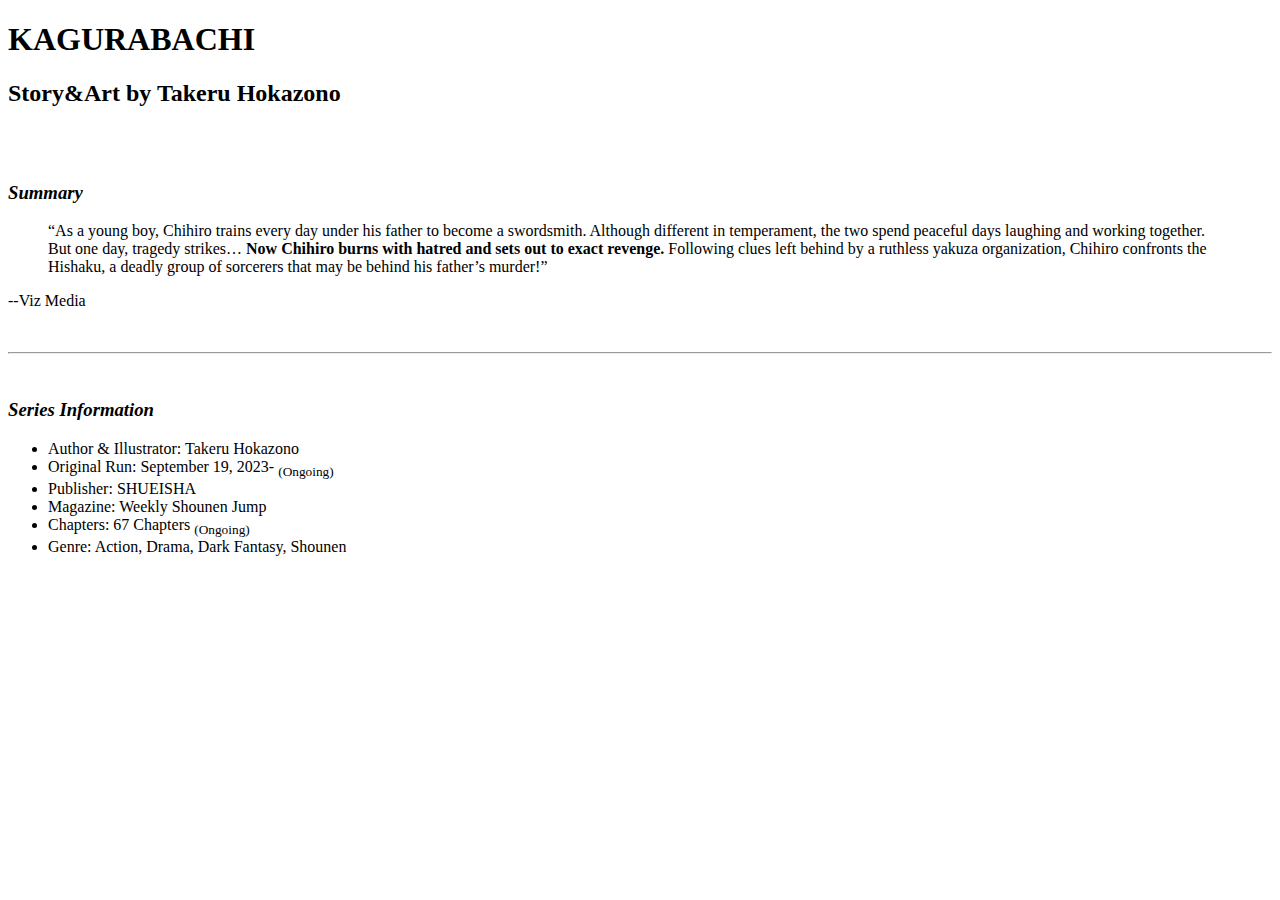
==== Index.html @ e6758fe5 "test commit change" ====
<!DOCTYPE html>

<html lang="en">

<head>
    <meta charset="UTF-8">
    <meta name="viewport" content="width=device-width, initial-scale=1">
    <meta name="Keywords" content="Kagurabachi, Shonen, manga, Shounen, VIZ, Hokozono">
    <meta name="Description" content="A web page detailing the Shueisha series Kagurabachi">
    <!--Zack Pileggi, Activity 1, ITDEV-160 SP 2025-->
    <title>Pileggi Activity 1 ITDEV-160</title>
    <link rel="stylesheet" href="styles/main.css">
</head>

<body>
    <header>
        <h1>KAGURABACHI</h1>
        <h2>Story&Art by Takeru Hokazono</h2>
    </header>

    <br>
    <br>

    <main>
        <h3><em>Summary</em></h3>
        <blockquote cite="https://www.viz.com/manga-books/manga/kagurabachi-volume-1/product/8072">
            <p>
                <q>As a young boy, Chihiro trains every day under his father to become a swordsmith. Although different in temperament, the
                two spend peaceful days laughing and working together. But one day, tragedy strikes… <strong>Now Chihiro burns with hatred and
                sets out to exact revenge.</strong> Following clues left behind by a ruthless yakuza organization, Chihiro confronts the Hishaku,
                a deadly group of sorcerers that may be behind his father’s murder!</q>
            </p>
        </blockquote>
        <p>--Viz Media</p>

        <br>
        <hr>
        <br>

        <h3><em>Series Information</em></h3>
        <ul>
            <li>Author & Illustrator: Takeru Hokazono</li>
            <li>Original Run: September 19, 2023- <sub>(Ongoing)</sub></li>
            <li>Publisher: SHUEISHA</li>
            <li>Magazine: Weekly Shounen Jump</li>
            <li>Chapters: 67 Chapters <sub>(Ongoing)</sub></li>
            <li>Genre: Action, Drama, Dark Fantasy, Shounen</li>
        </ul>

        
        
    </main>

</body>
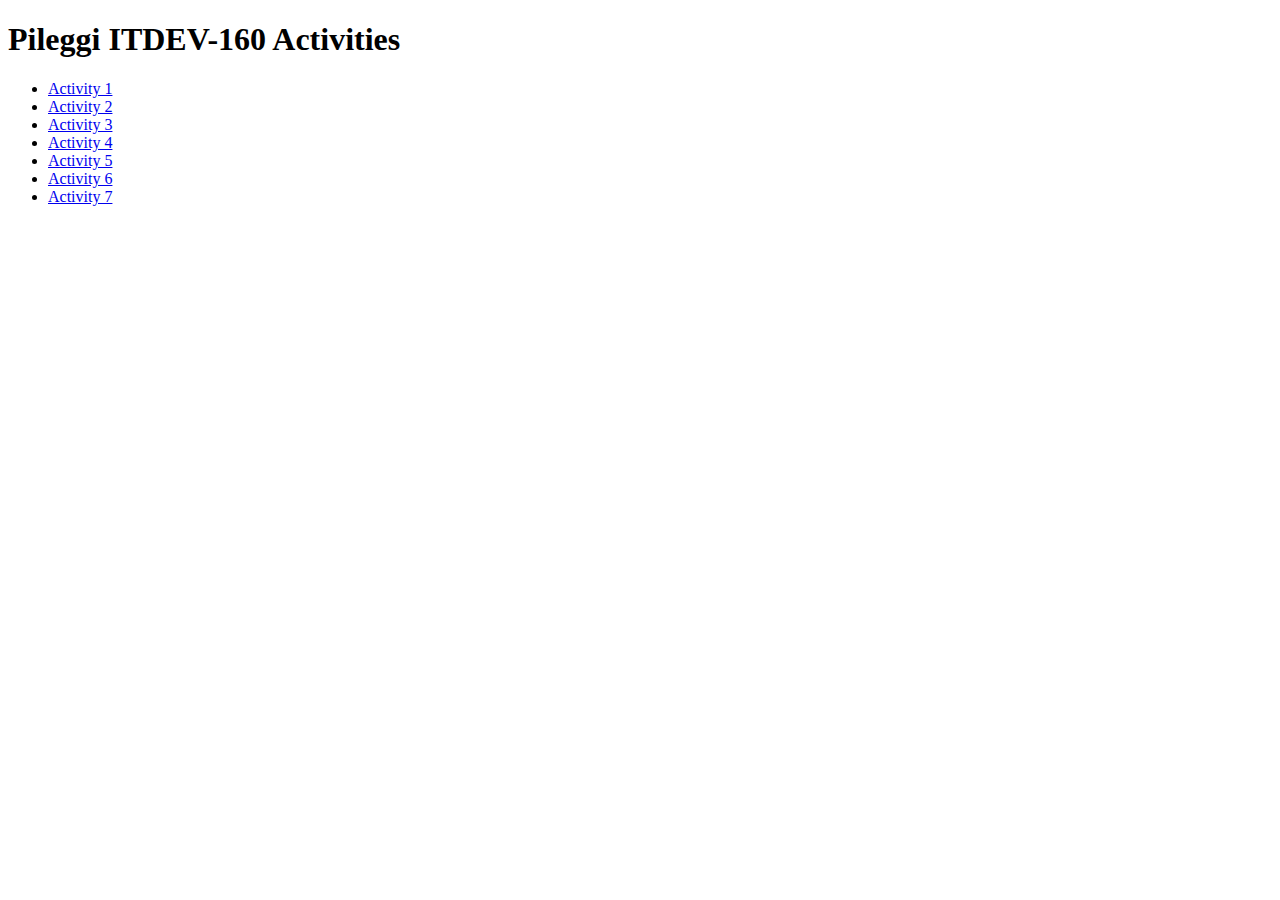
==== commit ffd84df6: "Completed Activity 7" ====
--- a/Index.html
+++ b/Index.html
@@ -5,50 +5,19 @@
 <head>
     <meta charset="UTF-8">
     <meta name="viewport" content="width=device-width, initial-scale=1">
-    <meta name="Keywords" content="Kagurabachi, Shonen, manga, Shounen, VIZ, Hokozono">
-    <meta name="Description" content="A web page detailing the Shueisha series Kagurabachi">
-    <!--Zack Pileggi, Activity 1, ITDEV-160 SP 2025-->
-    <title>Pileggi Activity 1 ITDEV-160</title>
-    <link rel="stylesheet" href="styles/main.css">
+    <title>Pileggi Activity Homepage ITDEV-160</title>
 </head>
 
 <body>
-    <header>
-        <h1>KAGURABACHI</h1>
-        <h2>Story&Art by Takeru Hokazono</h2>
-    </header>
-
-    <br>
-    <br>
-
-    <main>
-        <h3><em>Summary</em></h3>
-        <blockquote cite="https://www.viz.com/manga-books/manga/kagurabachi-volume-1/product/8072">
-            <p>
-                <q>As a young boy, Chihiro trains every day under his father to become a swordsmith. Although different in temperament, the
-                two spend peaceful days laughing and working together. But one day, tragedy strikes… <strong>Now Chihiro burns with hatred and
-                sets out to exact revenge.</strong> Following clues left behind by a ruthless yakuza organization, Chihiro confronts the Hishaku,
-                a deadly group of sorcerers that may be behind his father’s murder!</q>
-            </p>
-        </blockquote>
-        <p>--Viz Media</p>
-
-        <br>
-        <hr>
-        <br>
-
-        <h3><em>Series Information</em></h3>
-        <ul>
-            <li>Author & Illustrator: Takeru Hokazono</li>
-            <li>Original Run: September 19, 2023- <sub>(Ongoing)</sub></li>
-            <li>Publisher: SHUEISHA</li>
-            <li>Magazine: Weekly Shounen Jump</li>
-            <li>Chapters: 67 Chapters <sub>(Ongoing)</sub></li>
-            <li>Genre: Action, Drama, Dark Fantasy, Shounen</li>
-        </ul>
-
-        
-        
-    </main>
+    <h1>Pileggi ITDEV-160 Activities</h1>
+    <ul>
+        <li><a href="activity-1/index.html">Activity 1</a></li>
+        <li><a href="activity-2/index.html">Activity 2</a></li>
+        <li><a href="activity-3/index.html">Activity 3</a></li>
+        <li><a href="activity-4/index.html">Activity 4</a></li>
+        <li><a href="activity-5/index.html">Activity 5</a></li>
+        <li><a href="activity-6/index.html">Activity 6</a></li>
+        <li><a href="activity-7/index.html">Activity 7</a></li>
+    </ul>
 
 </body>